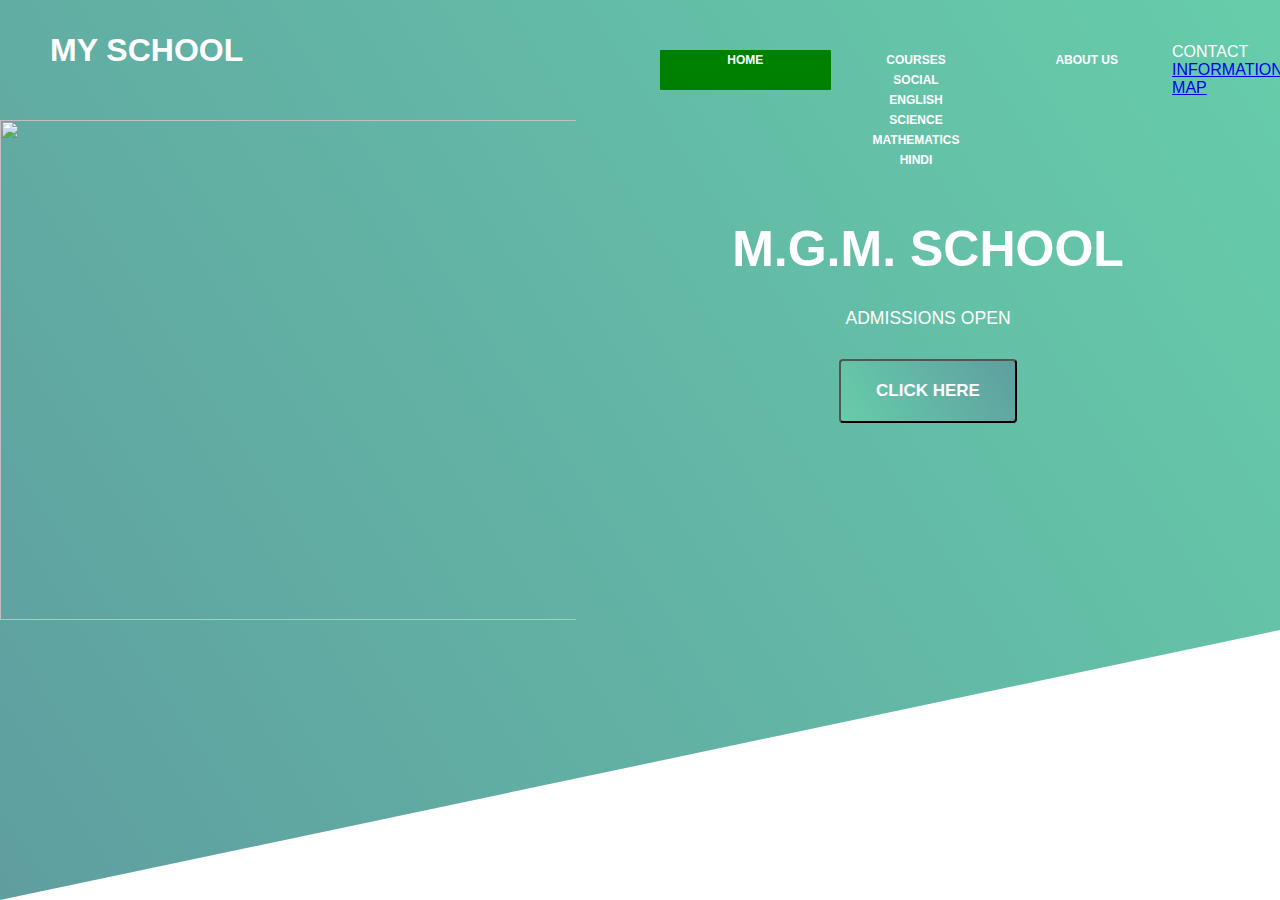
==== index.html @ c5166531 "Add files via upload" ====
<!DOCTYPE html>
<html>
<head>
	<title></title>
	<link rel="stylesheet" type="text/css" href="style.css">
	<link href="https://fonts.googleapis.com/css2?family=Montserrat&display=swap" rel="stylesheet"> 
</head>
<body>
<header class="site-headers">
	<nav>
		<div class="logo">
			<h1>MY SCHOOL</h1>
		</div>
		<div class="menu">
			<ul>
			
				<li class="active"><a href ="#">HOME</a></li>
				<li>
				<div class="drop-down">
					<a>COURSES</a>
					<div class="sub-menu">
						<a href="social.html"
						<a href="#">SOCIAL</a></a>
						<a href="english.html"
						<a href="#">ENGLISH</a></a>

						<a href="science.html"
						<a href="#">SCIENCE</a>

						<a href="maths.html"
						<a href="#">MATHEMATICS</a></a>

						<a href="hindi.html"
						<a href="#">HINDI</a>

					</div>
				</div>
				</li>
				<li><a>ABOUT US</a></li>

				<div class="drop-down">
				<a>CONTACT</a>
				<div class="sub-menu">
					<a href="info.html"
						<a href="#">INFORMATION</a></a>
						
					<a href="sch.html"
						<a href="#">MAP</a></a>
				</div>
			</ul>
		
		</div>
	</nav>

	<section>
		<div class="leftside">
			<img src="images/mgm.png">
		</div>
		<div class="rightside">
			<h1>M.G.M. SCHOOL</h1>
			<p>ADMISSIONS OPEN</p>
		<a href="form.html">
			<button>CLICK HERE</button>  
		</a>

		</div>
	</section>
</header>

</body>
</html
---- style.css ----
*{margin:0; padding:0; box-sizing:border-box;baground:black;}
body{
	font-family:Arial;
	color: white;
}
ul {
	margin: 20px;
	padding: 0px;
	list-style: none;
}

ul li{
	float: left;
	width:200px;
	height: 40px;
	background-color:#66CDAA,#5F9EA0 ;
	line-height: 20px;
	text-align: center;
	font-size: 20px;
}
ul li a{
	text-decoration: none;
	color:white;
	display: block;
}
ul li a:hover{
	background-color: green;
}
ul li ul li{
	display: none;
}ul li:hover ul li{
	display: block;
}
.active, .menu ul li:hover
{
	background:green;
	border-radius: 1px;
}


.site-headers{
	width: 100%;
	height: 100vh;
	background: linear-gradient(57deg, #5F9EA0,#66CDAA	);
	clip-path: polygon(0% 0%, 100% 0%, 100% 70%, 0% 100%);	
}

nav{
	width: 100%; height: 100px; display: flex;color: white;
}
.logo{
	width: 50%; height: 100px;}

.logo h1{ line-height: 100px; padding-left: 50px; }

.menu{ width: 50%; height: 100px; }

.menu ul{ width: 100%; height: 100px; 
	display: flex; flex-direction: row ;
	 justify-content: space-around;
	 align-items: center;}
.menu ul li{ list-style: none; font-size: 12px;
	font-weight: bold; text-transform: uppercase; }


section{display:flex;}

.leftside { width: 45%; height:auto; 
overflow: hidden;margin-top: 20px;}

.leftside img{ width: 600px; height: 500px; }

.rightside{ width: 55%; height: 300px; color: white;
	text-align: center;margin-top: 80px; 
	padding: 40px; }

.rightside h1{ font-size: 50px; font-weight: 900;
	text-transform: uppercase; }

.rightside p{ font-size: 1.1rem; padding: 30px 0; }

  .rightside button{ font-size: 17px; font-weight: bold;
	color: white; text-transform: uppercase;
	background: linear-gradient(57deg, #66CDAA,#5F9EA0	);
	border-radius: 4px; padding: 20px 35px; }

  .rightside button:hover{
	background: linear-gradient(57deg, #5F9EA0; #66CDAA);
	}
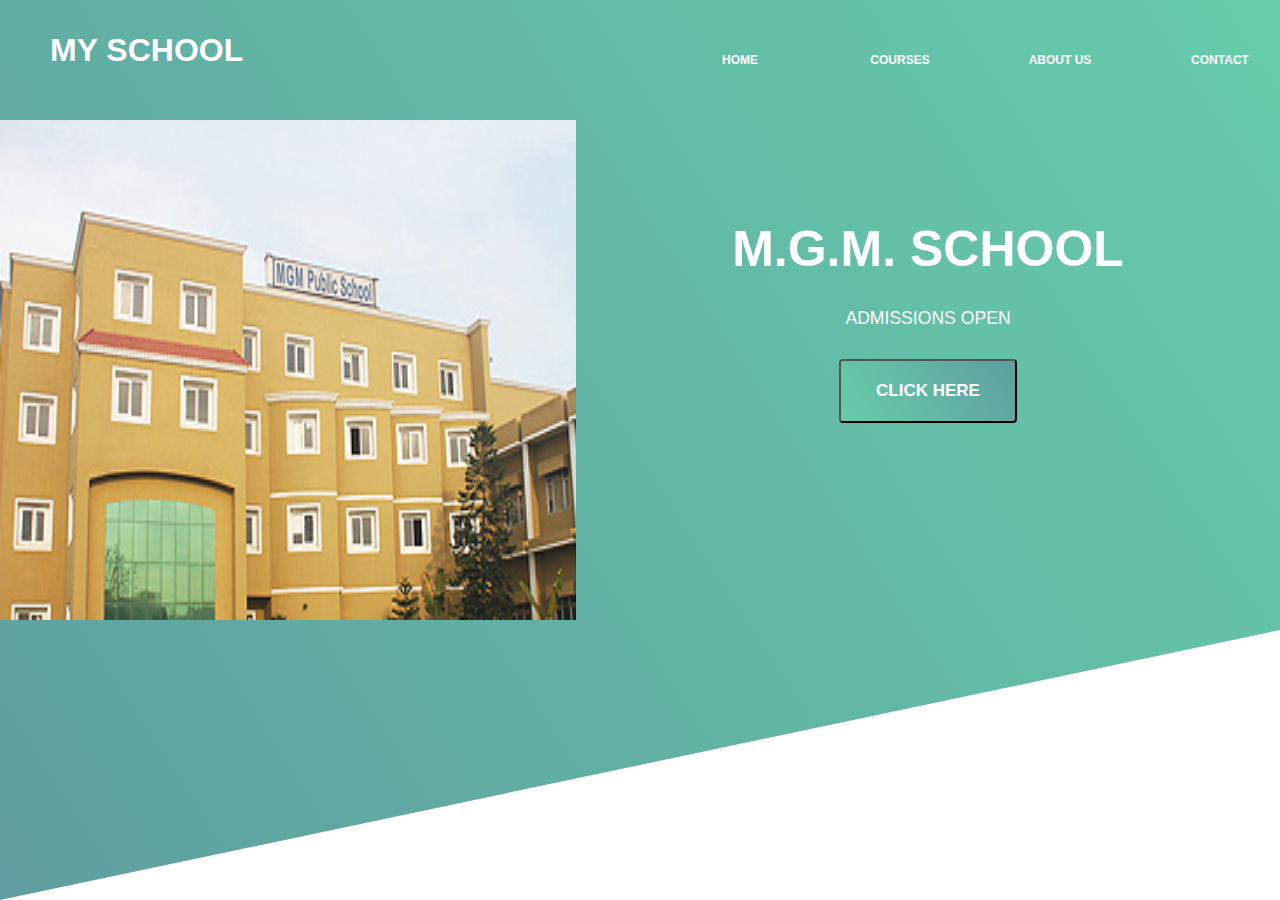
==== commit 6d295ae8: "Add files via upload" ====
--- a/index.html
+++ b/index.html
@@ -19,34 +19,33 @@
 				<div class="drop-down">
 					<a>COURSES</a>
 					<div class="sub-menu">
-						<a href="social.html"
-						<a href="#">SOCIAL</a></a>
-						<a href="english.html"
-						<a href="#">ENGLISH</a></a>
-
-						<a href="science.html"
-						<a href="#">SCIENCE</a>
-
-						<a href="maths.html"
-						<a href="#">MATHEMATICS</a></a>
-
-						<a href="hindi.html"
-						<a href="#">HINDI</a>
-
+						<a href="maths.html">MATHEMATICS</a>
+						<a href="science.html">SCIENCE</a>	
+						<a href="social.html">SOCIAL</a>					
 					</div>
 				</div>
 				</li>
-				<li><a>ABOUT US</a></li>
+				
+				<li>
+					<div class="drop-down">
+						<a>ABOUT US</a>
+							<div class="sub-menu">
+								<a href="profile.html">PROFILE</a>
+								<a href="objective.html">OUR OBJECTIVE</a>
+							</div>
+					</div>
+				</li>
 
-				<div class="drop-down">
-				<a>CONTACT</a>
-				<div class="sub-menu">
-					<a href="info.html"
-						<a href="#">INFORMATION</a></a>
-						
-					<a href="sch.html"
-						<a href="#">MAP</a></a>
-				</div>
+				<li>
+					<div class="drop-down">
+						<a>CONTACT</a>
+							<div class="sub-menu">
+								<a href="link.html">EMAIL</a>
+						        <a href="phlink.html">PHONE</a>
+								<a href="sch.html">MAP</a>
+							</div>
+					</div>
+				</li>
 			</ul>
 		
 		</div>
@@ -70,3 +69,4 @@
 </body>
 </html
 
+
--- a/style.css
+++ b/style.css
@@ -31,18 +31,16 @@
 }ul li:hover ul li{
 	display: block;
 }
-.active, .menu ul li:hover
-{
-	background:green;
-	border-radius: 1px;
-}
+
+
 
 
 .site-headers{
 	width: 100%;
 	height: 100vh;
 	background: linear-gradient(57deg, #5F9EA0,#66CDAA	);
-	clip-path: polygon(0% 0%, 100% 0%, 100% 70%, 0% 100%);	
+	clip-path: polygon(0% 0%, 100% 0%, 100% 70%, 0% 100%);
+	
 }
 
 nav{
@@ -57,7 +55,6 @@
 
 .menu ul{ width: 100%; height: 100px; 
 	display: flex; flex-direction: row ;
-	 justify-content: space-around;
 	 align-items: center;}
 .menu ul li{ list-style: none; font-size: 12px;
 	font-weight: bold; text-transform: uppercase; }
@@ -70,7 +67,7 @@
 
 .leftside img{ width: 600px; height: 500px; }
 
-.rightside{ width: 55%; height: 300px; color: white;
+.rightside{ width: 55%; height: 200px; color: white;
 	text-align: center;margin-top: 80px; 
 	padding: 40px; }
 
@@ -87,6 +84,30 @@
   .rightside button:hover{
 	background: linear-gradient(57deg, #5F9EA0; #66CDAA);
 	}
+
+
+.sub-menu {
+  display: none;
+  background-color: #f9f9f9;
+  min-width: 160px;
+  box-shadow: 0px 8px 16px 0px rgba(0,0,0,0.2);
+}
+
+.sub-menu a{
+  color: black;
+  padding: 12px 16px;
+  min-width: 160px;
+  display: block;
+  text-align: left;
+}
+
+.sub-menu a:hover {
+  background-color: #ddd;
+}
+
+.drop-down:hover .sub-menu {
+  display: block;
+}
 
 
 
@@ -166,3 +187,5 @@
 
 
 
+
+
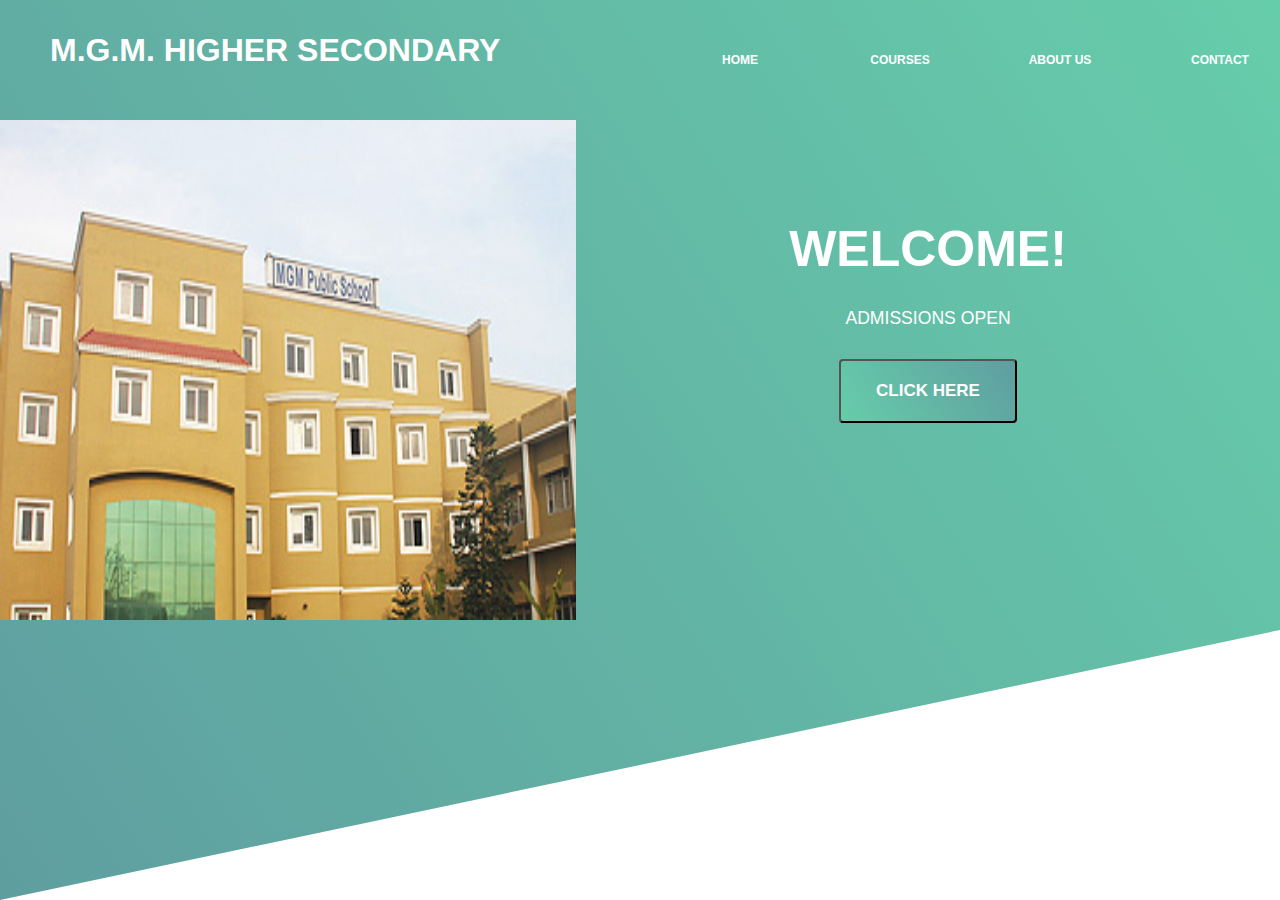
==== commit 366c4c8c: "Add files via upload" ====
--- a/index.html
+++ b/index.html
@@ -9,7 +9,7 @@
 <header class="site-headers">
 	<nav>
 		<div class="logo">
-			<h1>MY SCHOOL</h1>
+			<h1>M.G.M. HIGHER SECONDARY SCHOOL</h1>
 		</div>
 		<div class="menu">
 			<ul>
@@ -56,7 +56,7 @@
 			<img src="images/mgm.png">
 		</div>
 		<div class="rightside">
-			<h1>M.G.M. SCHOOL</h1>
+			<h1>WELCOME! </h1>
 			<p>ADMISSIONS OPEN</p>
 		<a href="form.html">
 			<button>CLICK HERE</button>  
@@ -70,3 +70,5 @@
 </html
 
 
+
+
--- a/style.css
+++ b/style.css
@@ -168,24 +168,3 @@
 
 
 
-
-
-
-
-
-
-
-
-
-
-
-
-
-
-
-
-
-
-
-
-
